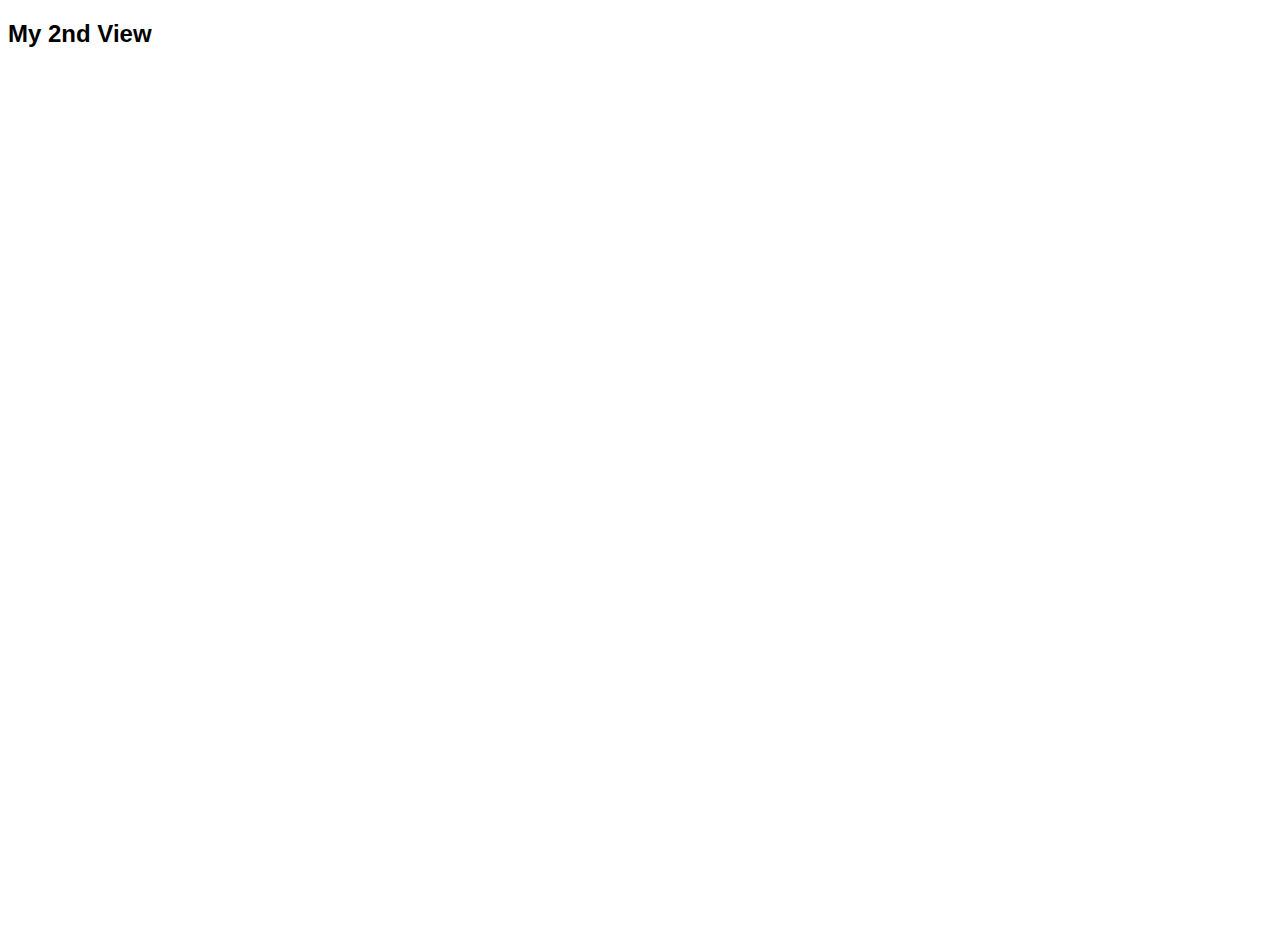
==== javascript modules/index.html @ 4e8c3f8c "first commit" ====
<!DOCTYPE html>
<html lang="en">
  <head>
    <meta charset="UTF-8" />
    <meta name="viewport" content="width=device-width, initial-scale=1.0" />
    <title> View Page</title>
    <style>
             html {
            font-family: Arial, Helvetica, sans-serif;
            font-size: 16px;
        }

        body {
            min-height: 100vh;
        }

        main {
            display: flex;
            flex-direction: column;
            justify-content: center;
            align-items: center;
        }
        </style>
    <script  type="module" src= "js.module file.js"></script>
  </head>
  <body>
    <h2>My 2nd View</h2>
      </section>
    </main>
    
  </body>
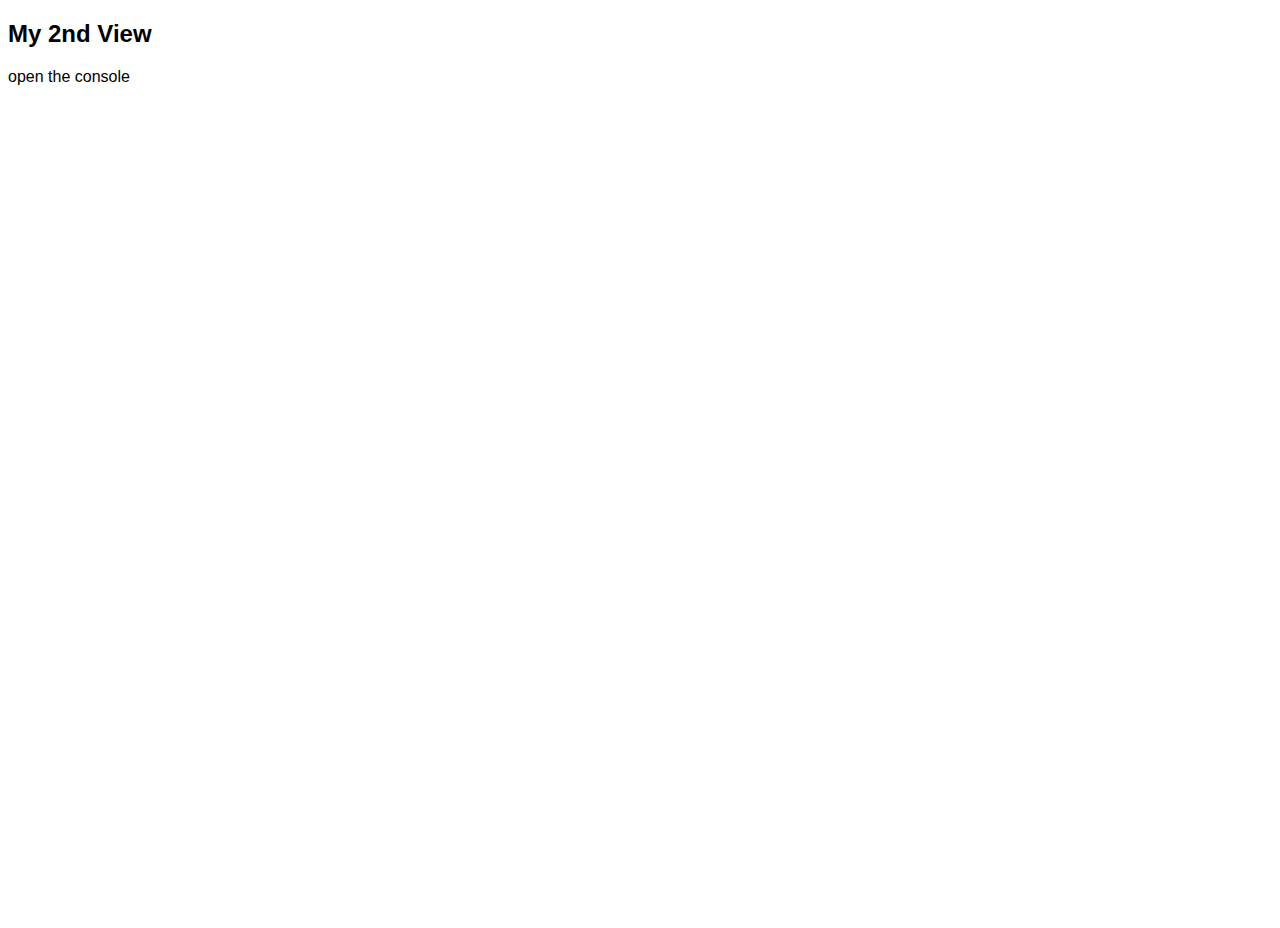
==== commit f1107fdf: "Added a paragraph to inspect the console" ====
--- a/javascript modules/index.html
+++ b/javascript modules/index.html
@@ -24,7 +24,9 @@
     <script  type="module" src= "js.module file.js"></script>
   </head>
   <body>
-    <h2>My 2nd View</h2>
+    <section>
+      <h2>My 2nd View</h2>
+      <p>open the console </p>
       </section>
     </main>
     
